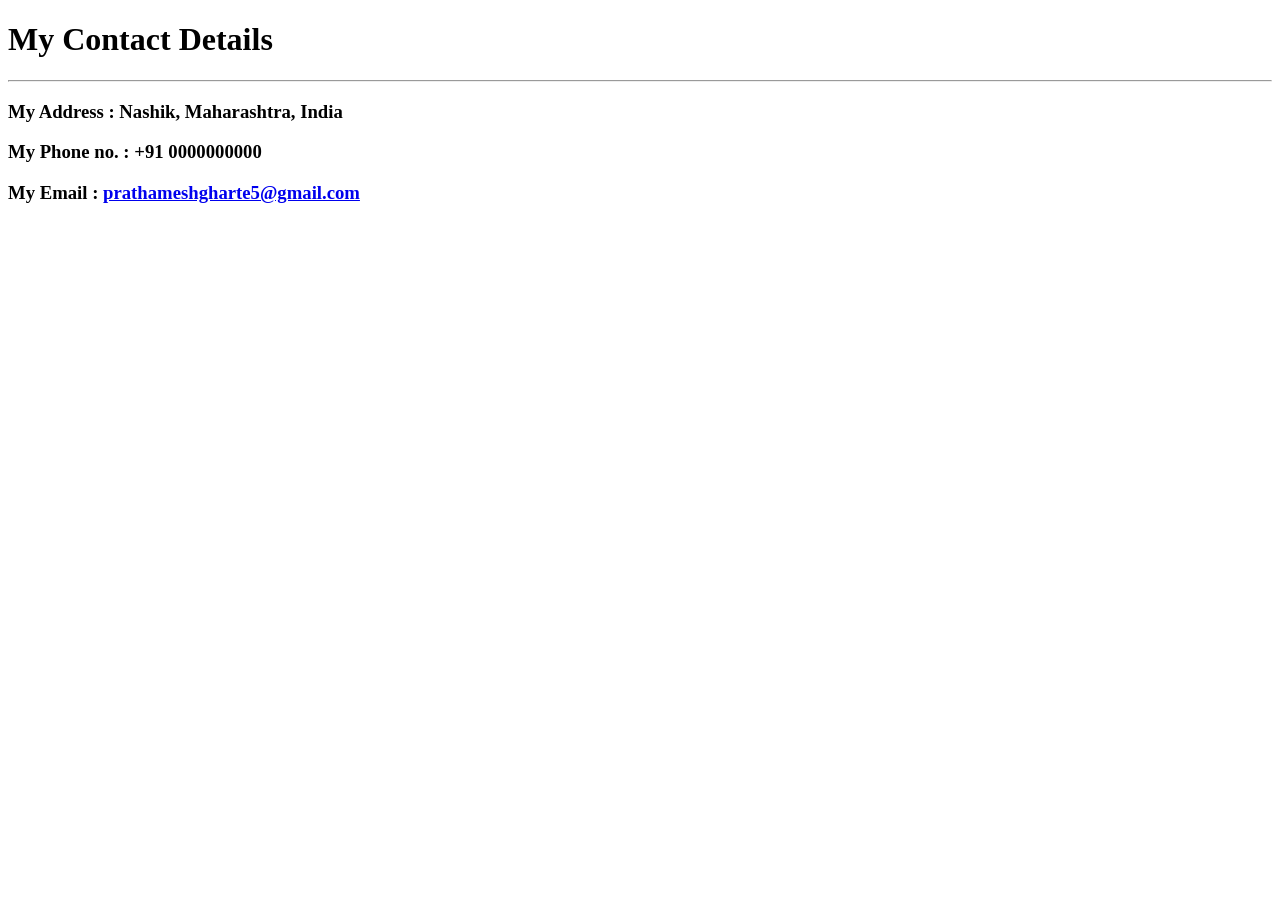
==== Contact me.html @ 206707a3 "Add files via upload" ====
<!doctype html>
<html lang="en">
  <head>
    <meta charset="UTF-8" />
    <meta name="viewport" content="width=device-width, initial-scale=1.0" />
    <title>Contact Me</title>
  </head>
  <body>
    <h1>My Contact Details</h1>
    <hr />
    <h3>My Address : Nashik, Maharashtra, India</h3>
    <h3>My Phone no. : +91 0000000000</h3>
    <h3>
      My Email :
      <a
        href="mailto:prathameshgharte5@gmail.com"
        target="_blank"
        rel="noopener"
        >prathameshgharte5@gmail.com</a
      >
    </h3>
  </body>
</html>
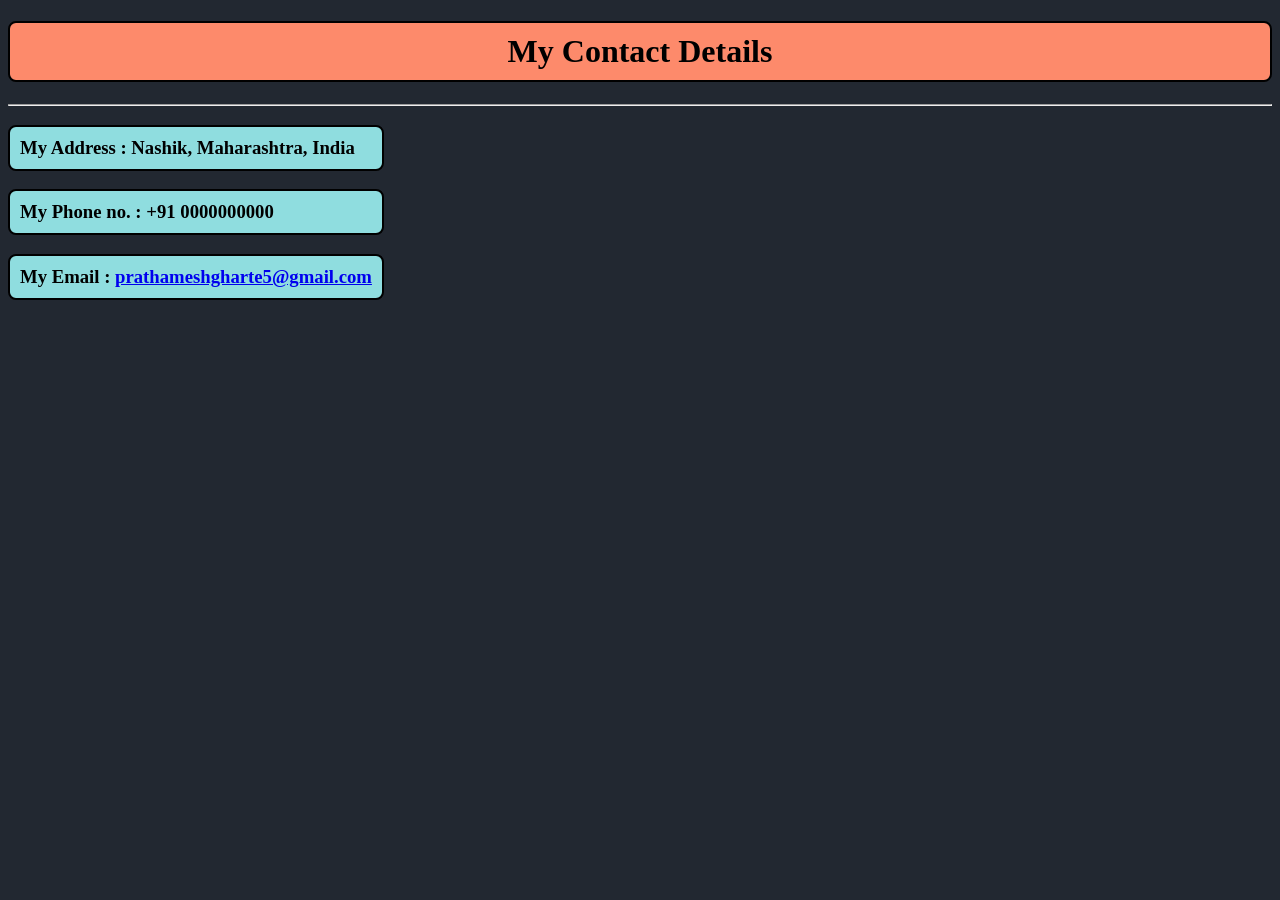
==== commit 421e7dee: "Add files via upload" ====
--- a/Contact me.html
+++ b/Contact me.html
@@ -4,20 +4,25 @@
     <meta charset="UTF-8" />
     <meta name="viewport" content="width=device-width, initial-scale=1.0" />
     <title>Contact Me</title>
+    <link rel="stylesheet" href="./contact.css" />
   </head>
   <body>
-    <h1>My Contact Details</h1>
+    <div class="h1">
+      <h1>My Contact Details</h1>
+    </div>
     <hr />
-    <h3>My Address : Nashik, Maharashtra, India</h3>
-    <h3>My Phone no. : +91 0000000000</h3>
-    <h3>
-      My Email :
-      <a
-        href="mailto:prathameshgharte5@gmail.com"
-        target="_blank"
-        rel="noopener"
-        >prathameshgharte5@gmail.com</a
-      >
-    </h3>
+    <div id="h3">
+      <h3>My Address : Nashik, Maharashtra, India</h3>
+      <h3>My Phone no. : +91 0000000000</h3>
+      <h3>
+        My Email :
+        <a
+          href="mailto:prathameshgharte5@gmail.com"
+          target="_blank"
+          rel="noopener"
+          >prathameshgharte5@gmail.com</a
+        >
+      </h3>
+    </div>
   </body>
 </html>
--- a/contact.css
+++ b/contact.css
@@ -0,0 +1,21 @@
+body {
+  color: black;
+  background-color: rgb(34, 40, 49);
+}
+h1 {
+  background-color: rgb(253, 138, 107);
+  padding: 10px;
+  text-align: center;
+  border-radius: 8px;
+  border: 2px solid black;
+}
+h3 {
+  background-color: rgb(143, 221, 223);
+  padding: 10px;
+  border-radius: 8px;
+  border: 2px solid black;
+}
+
+#h3 {
+  width: fit-content;
+}
